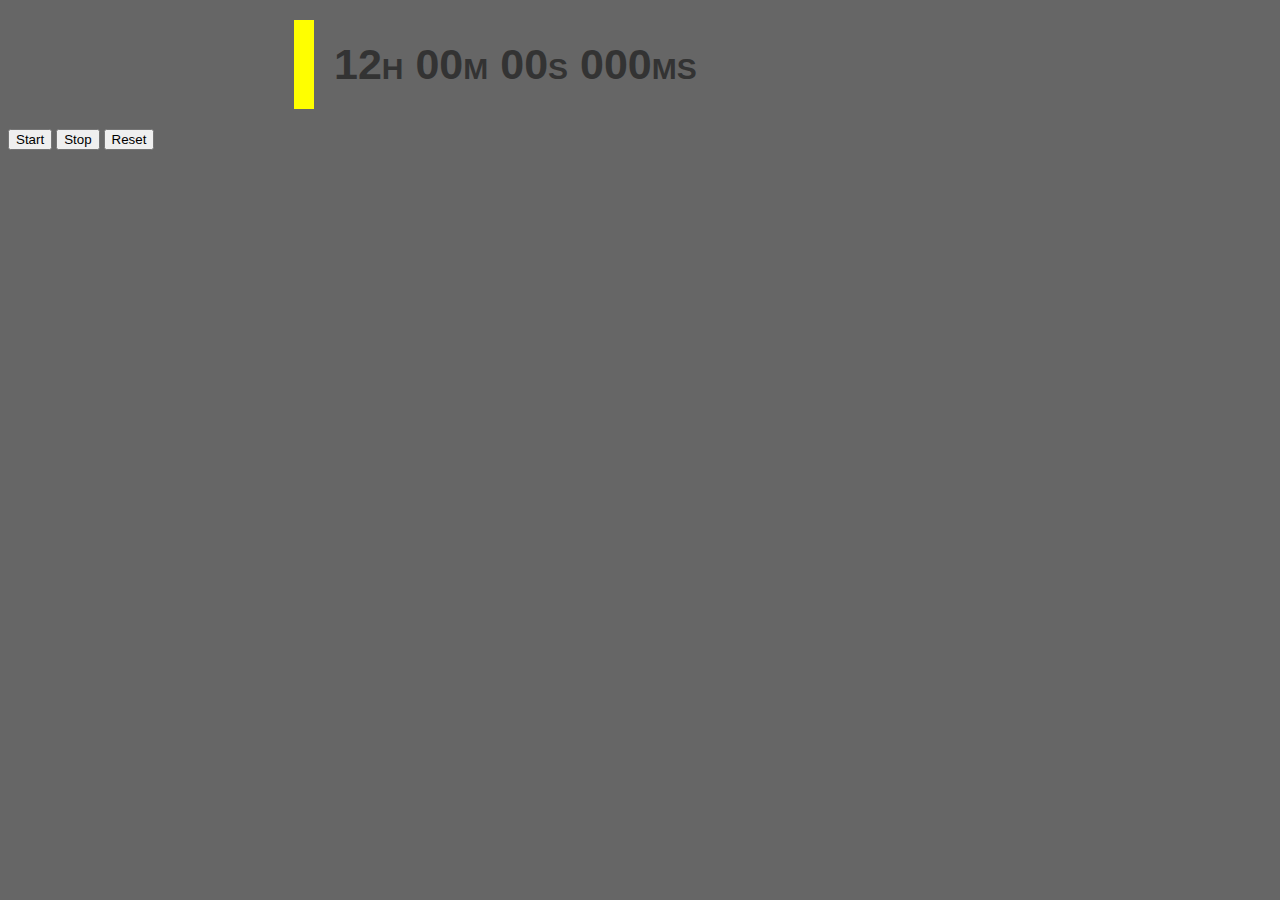
==== exo3/index.html @ 808b32de "17nov" ====
<!DOCTYPE html>
<html lang="en">
    <head>
        <meta charset="UTF-8">
        <meta name="viewport" content="width=device-width, initial-scale=1.0">
        <link rel="stylesheet" href="css/style.css">
        <title>Document</title>
    </head>
    <body onLoad="initClock()">
        <div id="timedate">
        <a id="h">12h</a> 
        <a id="m">00m</a>
        <a id="s">00s</a>
        <a id="mi">000ms</a>
        </div>
        <button id=button>Start</button>
        <button id=button>Stop</button>
        <button id=button>Reset</button>
        <script src="js/main.js"></script>   
    </body>
</html>
---- exo3/css/style.css ----
body {background-color:#666;}

#timedate {
  font: small-caps bold 43px Arial, Helvetica, sans-serif;
  text-align:left;
  width: 50%;
  margin: 20px auto;
  color:#333;
  border-left: 20px solid yellow;
  padding: 20px;
}
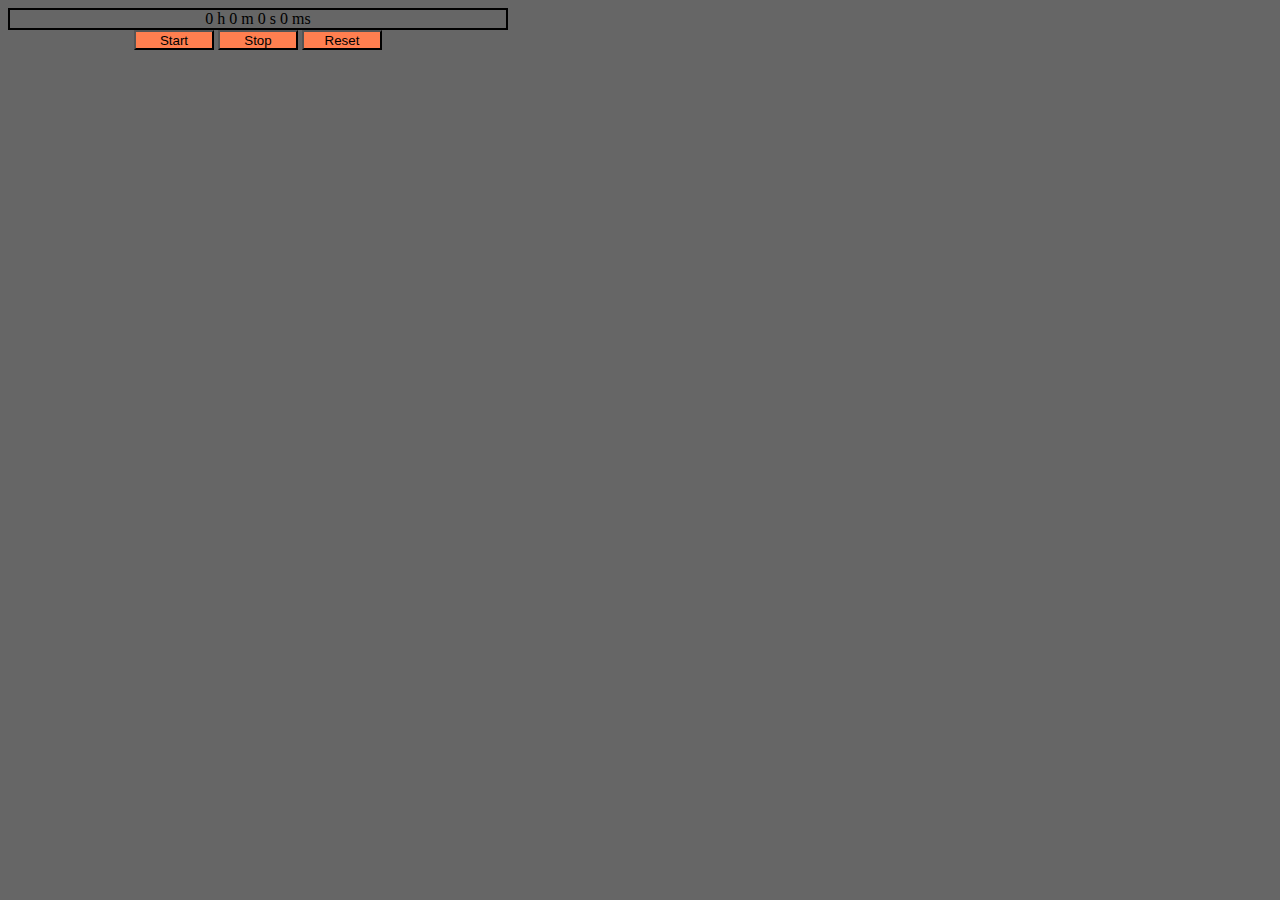
==== commit 9f0a70dd: "18 novembre" ====
--- a/exo3/index.html
+++ b/exo3/index.html
@@ -4,18 +4,20 @@
         <meta charset="UTF-8">
         <meta name="viewport" content="width=device-width, initial-scale=1.0">
         <link rel="stylesheet" href="css/style.css">
-        <title>Document</title>
+        <title>Exo3</title>
     </head>
-    <body onLoad="initClock()">
-        <div id="timedate">
-        <a id="h">12h</a> 
-        <a id="m">00m</a>
-        <a id="s">00s</a>
-        <a id="mi">000ms</a>
+    <body>
+        <div id="chronometre">
+            <div class="time">
+                <span>0 h</span>
+                <span>0 m</span>
+                <span>0 s</span>
+                <span>0 ms</span>
+            </div>
+            <button id="start" onclick="start()">Start</button>
+            <button id="stop" onclick="stop()" >Stop</button>
+            <button id="reset" onclick="reset()">Reset</button>
         </div>
-        <button id=button>Start</button>
-        <button id=button>Stop</button>
-        <button id=button>Reset</button>
         <script src="js/main.js"></script>   
     </body>
 </html>
--- a/exo3/css/style.css
+++ b/exo3/css/style.css
@@ -1,11 +1,17 @@
 body {background-color:#666;}
 
-#timedate {
-  font: small-caps bold 43px Arial, Helvetica, sans-serif;
-  text-align:left;
-  width: 50%;
-  margin: 20px auto;
-  color:#333;
-  border-left: 20px solid yellow;
-  padding: 20px;
+#chronometre{
+  text-align: center;
+  width: 500px
+}
+.time {
+  border: 2px solid black;
+}
+
+#chronometre button{
+background:coral ;
+height: 20px;
+width: 80px;
+
+
 }